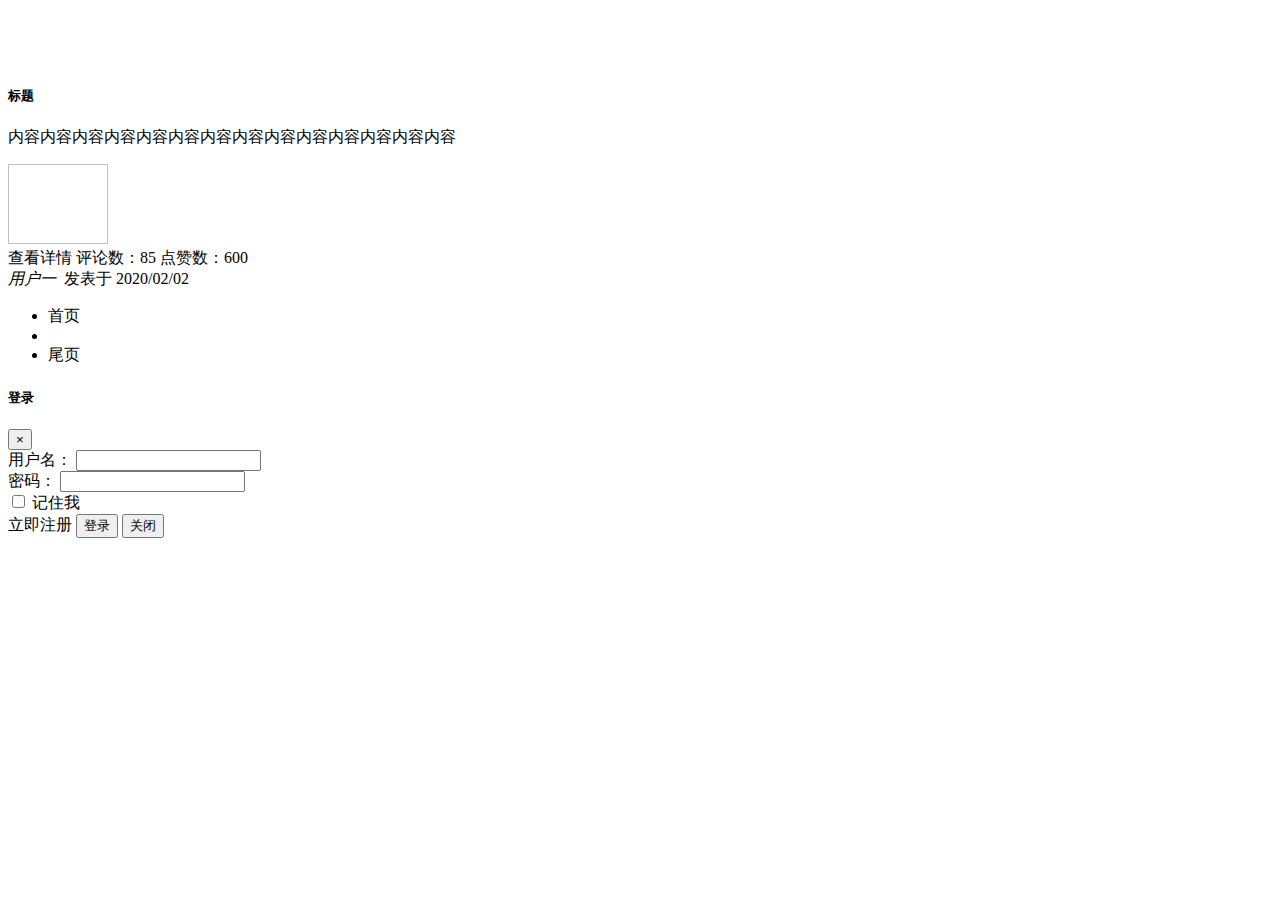
==== share-community/src/main/resources/templates/index.html @ bd9d9e7d "网站初步搭建，还不完善" ====
<!DOCTYPE html>
<html lang="en" xmlns:th="http://www.thymeleaf.org">
<head>
    <meta charset="UTF-8">
    <meta name="viewport" content="width=device-width, initial-scale=1.0">
    <title>Title</title>
    <link rel="stylesheet" th:href="@{/webjars/bootstrap/4.4.1-1/css/bootstrap.css}">
    <link rel="stylesheet" href="/custom/page-list.css">
    <script th:src="@{/webjars/jquery/3.4.0/jquery.min.js}"></script>
    <script th:src="@{/webjars/popper.js/1.14.3/popper.js}"></script>
    <script th:src="@{/webjars/bootstrap/4.4.1-1/js/bootstrap.js}"></script>
</head>
<body style="padding-top: 57px" background="/img/bg.png">
<nav th:replace="~{commons/bar ::#navbar }"></nav>
<div class="container mt-5">
    <div class="card mt-3 shadow-sm" th:each="com : ${coms}">
        <div class="card-body">
            <h5 th:text="${com.title}">标题</h5>
            <div class="row">
                <div class="col-md-8">
                    <p class="card-text" th:text="${com.brief}">
                        内容内容内容内容内容内容内容内容内容内容内容内容内容内容
                    </p>
                </div>
                <div class="col-md-4 text-right">
                    <img class="card-img img-fluid" th:src="@{user/head/item1.jpg}" alt="" style="width: 100px; height: 80px">
                </div>
            </div>
            <a th:href="@{/com/article/}+${com.id}" class="btn btn-outline-primary btn-sm">查看详情</a>
            <span class="small" th:text="'评论数：'+${com.commentCount}">评论数：85</span>
            <span class="small" th:text="'点赞数：'+${com.likeCount}">点赞数：600</span>
        </div>
        <div class="card-footer text-muted">
            <span class="small"><i th:text="${com.userId}">用户一</i>&nbsp;&nbsp;发表于</span>
            <span class="small" th:text="${#dates.format(com.createdDate,'yyyy-MM-dd')}">2020/02/02</span>
        </div>
    </div>
    <div class="text-center mt-3">
        <ul class="list-inline">
            <li class="shadow-sm"><a th:href="@{/(pageNum=1)}">首页</a></li>
            <li class="shadow-sm" th:each="count : ${#numbers.sequence(1,coms.getTotalPages())}">
                <a th:href="@{/(pageNum=${count})}" th:text="${count}"></a>
            </li>
            <li class="shadow-sm"><a th:href="@{/(pageNum=${coms.getTotalPages()})}">尾页</a></li>
        </ul>
    </div>
    <div class="modal fade" id="modal-container-111021" role="dialog" aria-labelledby="myModalLabel" aria-hidden="true">
        <div class="modal-dialog" role="document">
            <div class="modal-content">
                <div class="modal-header">
                    <h5 class="modal-title text-center" id="myModalLabel">
                        登录
                    </h5>
                    <button type="button" class="close" data-dismiss="modal">
                        <span aria-hidden="true">×</span>
                    </button>
                </div>
                <div class="modal-body">
                    <form action="/user" method="post" id="user_info" class="form-group">
                        <div class="form-group">
                            <label for="username">用户名：</label>
                            <input type="email" class="form-control" name="username" id="username">
                        </div>
                        <div class="form-group">
                            <label for="password">密码：</label>
                            <input type="password" class="form-control" name="password" id="password">
                        </div>
                        <div class="form-check">
                            <label class="form-check-label">
                                <input class="form-check-input" type="checkbox"> 记住我
                            </label>
                            <label th:text="${msg}" th:if="${not #strings.isEmpty(msg)}"></label>
                        </div>
                    </form>
                    <p id="msg-p" style="color: red; display: none"></p>
                </div>
                <div class="modal-footer">
                    <a th:href="@{/user/register}" class="btn-link ml-0">立即注册</a>
                    <button type="button" id="submit-btn" class="btn btn-primary" onclick="user_ajax()">
                        登录
                    </button>
                    <button type="button" class="btn btn-secondary" data-dismiss="modal">
                        关闭
                    </button>
                </div>
            </div>

        </div>

    </div>
</div>
</body>
<script type="text/javascript" th:inline="javascript">
    function user_ajax() {
            $.post({
                url:"/user/check",
                data:{"username":$("#username").val(),"password":$("#password").val()},
                success: function (data) {
                    if (data.toString()=='ok'){
                        $("#msg-p").css('display','none');
                        alert("登录成功");
                        setTimeout(location.reload(),1000);
                    }
                    else {
                        console.log(data);
                        $("#msg-p").html(data);
                        $("#msg-p").css('display','block');
                    }
                }
            })
    }
</script>
</html>
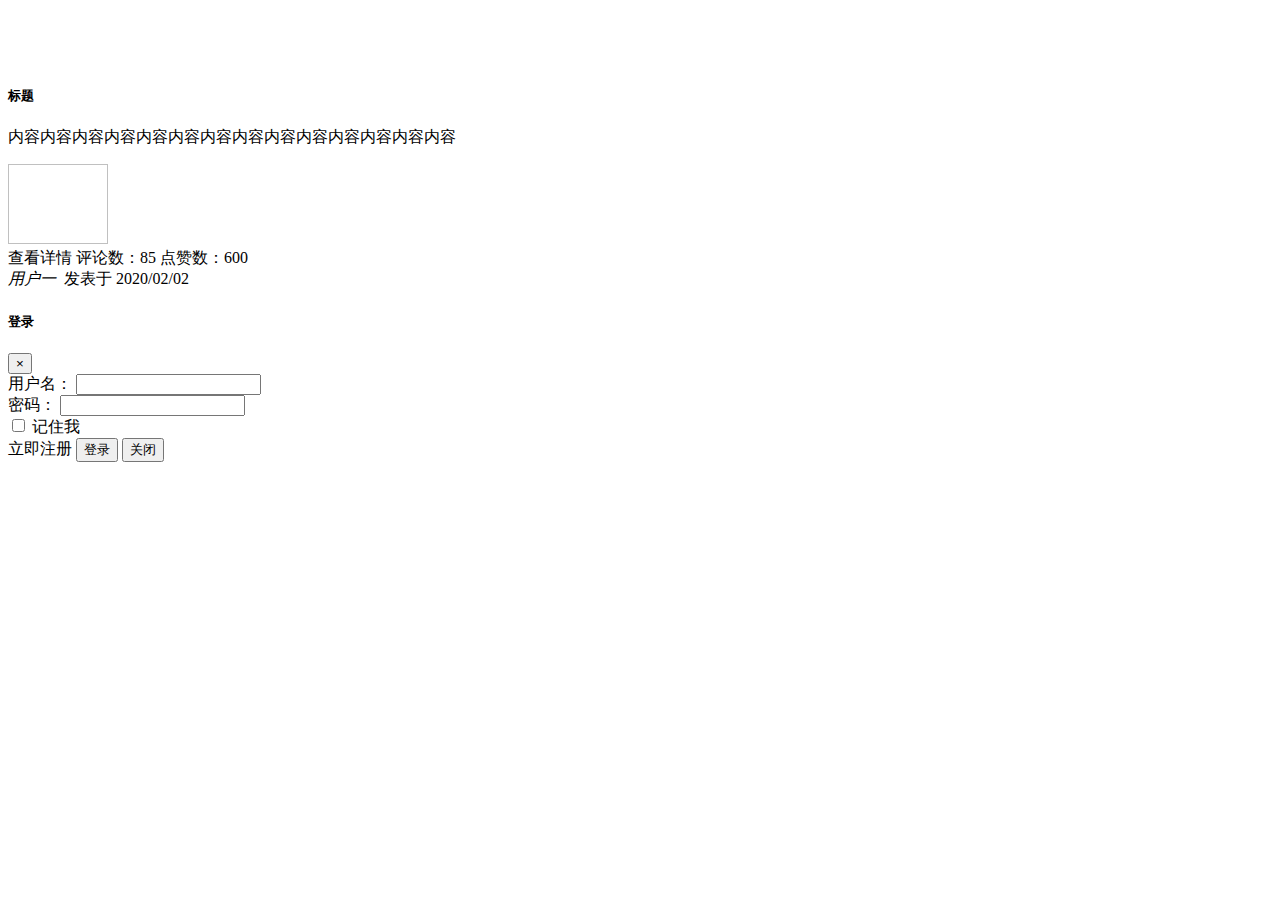
==== commit 7436e11b: "完善翻页和导航栏功能以及首图展示功能，并配置了拦截器" ====
--- a/share-community/src/main/resources/templates/index.html
+++ b/share-community/src/main/resources/templates/index.html
@@ -6,9 +6,11 @@
     <title>Title</title>
     <link rel="stylesheet" th:href="@{/webjars/bootstrap/4.4.1-1/css/bootstrap.css}">
     <link rel="stylesheet" href="/custom/page-list.css">
+    <link rel="stylesheet" href="/custom/index.css">
     <script th:src="@{/webjars/jquery/3.4.0/jquery.min.js}"></script>
     <script th:src="@{/webjars/popper.js/1.14.3/popper.js}"></script>
     <script th:src="@{/webjars/bootstrap/4.4.1-1/js/bootstrap.js}"></script>
+    <script src="/custom/page-list.js"></script>
 </head>
 <body style="padding-top: 57px" background="/img/bg.png">
 <nav th:replace="~{commons/bar ::#navbar }"></nav>
@@ -16,14 +18,14 @@
     <div class="card mt-3 shadow-sm" th:each="com : ${coms}">
         <div class="card-body">
             <h5 th:text="${com.title}">标题</h5>
-            <div class="row">
-                <div class="col-md-8">
+            <div class="row com-row">
+                <div th:class="${#strings.isEmpty(com.firstPicture)?'col-md-12':'col-md-8'}">
                     <p class="card-text" th:text="${com.brief}">
                         内容内容内容内容内容内容内容内容内容内容内容内容内容内容
                     </p>
                 </div>
-                <div class="col-md-4 text-right">
-                    <img class="card-img img-fluid" th:src="@{user/head/item1.jpg}" alt="" style="width: 100px; height: 80px">
+                <div class="col-md-4 text-right" th:if="${not #strings.isEmpty(com.firstPicture)}">
+                    <img class="card-img img-fluid" th:src="${com.getFirstPicture()}" alt="" style="width: 100px; height: 80px">
                 </div>
             </div>
             <a th:href="@{/com/article/}+${com.id}" class="btn btn-outline-primary btn-sm">查看详情</a>
@@ -35,16 +37,9 @@
             <span class="small" th:text="${#dates.format(com.createdDate,'yyyy-MM-dd')}">2020/02/02</span>
         </div>
     </div>
-    <div class="text-center mt-3">
-        <ul class="list-inline">
-            <li class="shadow-sm"><a th:href="@{/(pageNum=1)}">首页</a></li>
-            <li class="shadow-sm" th:each="count : ${#numbers.sequence(1,coms.getTotalPages())}">
-                <a th:href="@{/(pageNum=${count})}" th:text="${count}"></a>
-            </li>
-            <li class="shadow-sm"><a th:href="@{/(pageNum=${coms.getTotalPages()})}">尾页</a></li>
-        </ul>
-    </div>
-    <div class="modal fade" id="modal-container-111021" role="dialog" aria-labelledby="myModalLabel" aria-hidden="true">
+    <!--引入分页按钮-->
+    <div th:replace="~{commons/page :: #page}"></div>
+    <div class="modal fade" id="modal-container" role="dialog" aria-labelledby="myModalLabel" aria-hidden="true">
         <div class="modal-dialog" role="document">
             <div class="modal-content">
                 <div class="modal-header">
@@ -90,7 +85,7 @@
     </div>
 </div>
 </body>
-<script type="text/javascript" th:inline="javascript">
+<script th:inline="javascript" type="text/javascript" >
     function user_ajax() {
             $.post({
                 url:"/user/check",
@@ -109,5 +104,10 @@
                 }
             })
     }
+    window.onload = function () {
+         var span=3;             //一次所能显示的最大页数
+         var pages = [[${coms}]];
+        showPageList(span,pages.totalPages,pages.pageable.pageNumber);
+    }
 </script>
 </html>